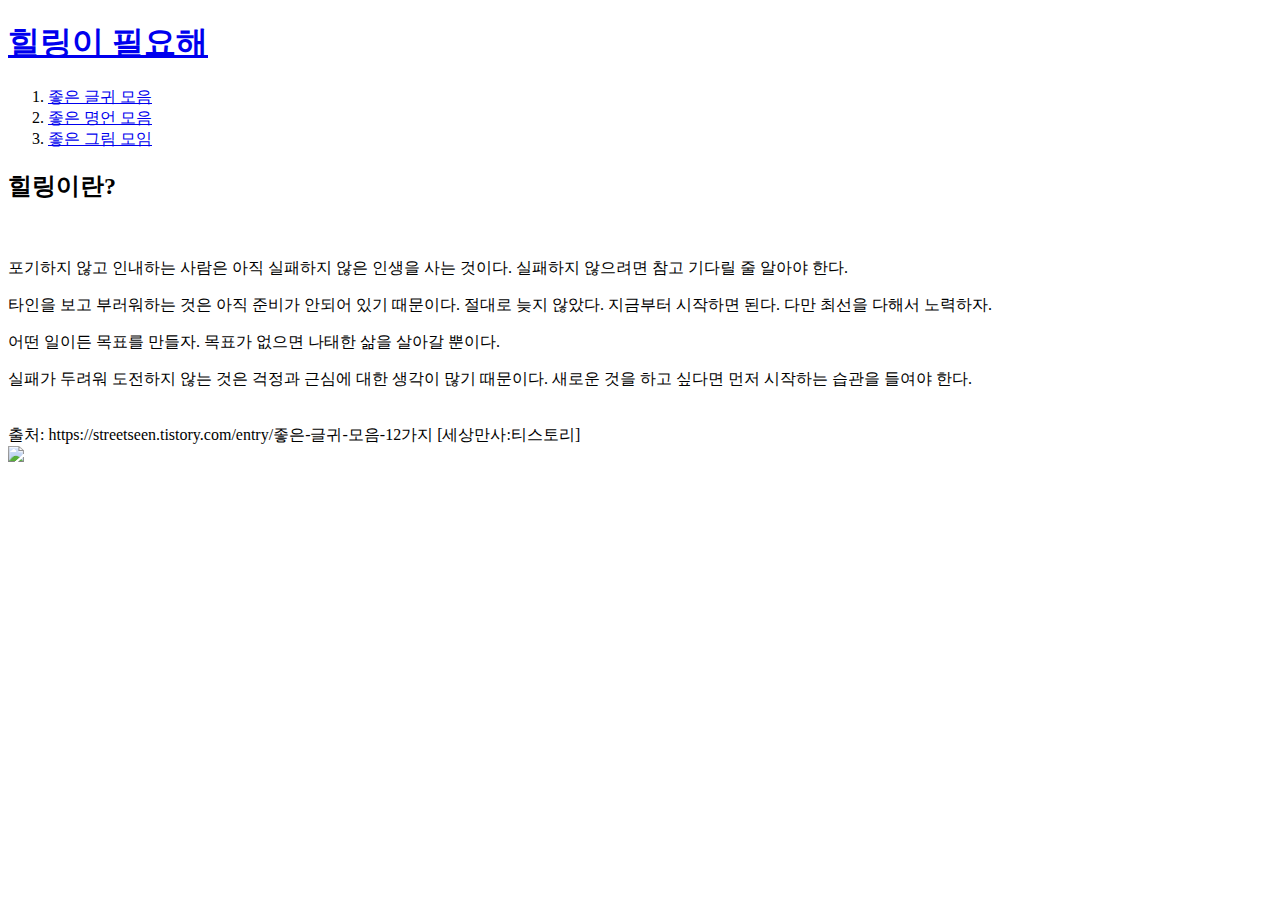
==== index.html @ eb2255ba "웹페이지 첫번째" ====
<!doctype html>
<html>
<head>
  <title>힘을 내요 superpower</title>
  <meta charset="utf-8">
</head>

<body>
  <h1><a href="index.html">힐링이 필요해</a></h1>
  <ol>
    <li><a href="1.html" target="_blank">좋은 글귀 모음</a></li>
    <li><a href="2.html">좋은 명언 모음</a></li>
    <li><a href="3.html">좋은 그림 모임</a></li>
  </ol>


  <strong><h2>힐링이란?</h2></strong>

  <br><br>포기하지 않고 인내하는 사람은 아직 실패하지 않은 인생을 사는 것이다. 실패하지 않으려면 참고 기다릴 줄 알아야 한다.
  <p>타인을 보고 부러워하는 것은 아직 준비가 안되어 있기 때문이다. 절대로 늦지 않았다. 지금부터 시작하면 된다. 다만 최선을 다해서 노력하자.</p>
  <p>어떤 일이든 목표를 만들자. 목표가 없으면 나태한 삶을 살아갈 뿐이다.</p>
  <p>실패가 두려워 도전하지 않는 것은 걱정과 근심에 대한 생각이 많기 때문이다. 새로운 것을 하고 싶다면 먼저 시작하는 습관을 들여야 한다.</p>
  <p style='margin-top: 35px;'>출처: https://streetseen.tistory.com/entry/좋은-글귀-모음-12가지 [세상만사:티스토리]

  <br><img src="coding.jpg" width='300'>
</body>
</html>
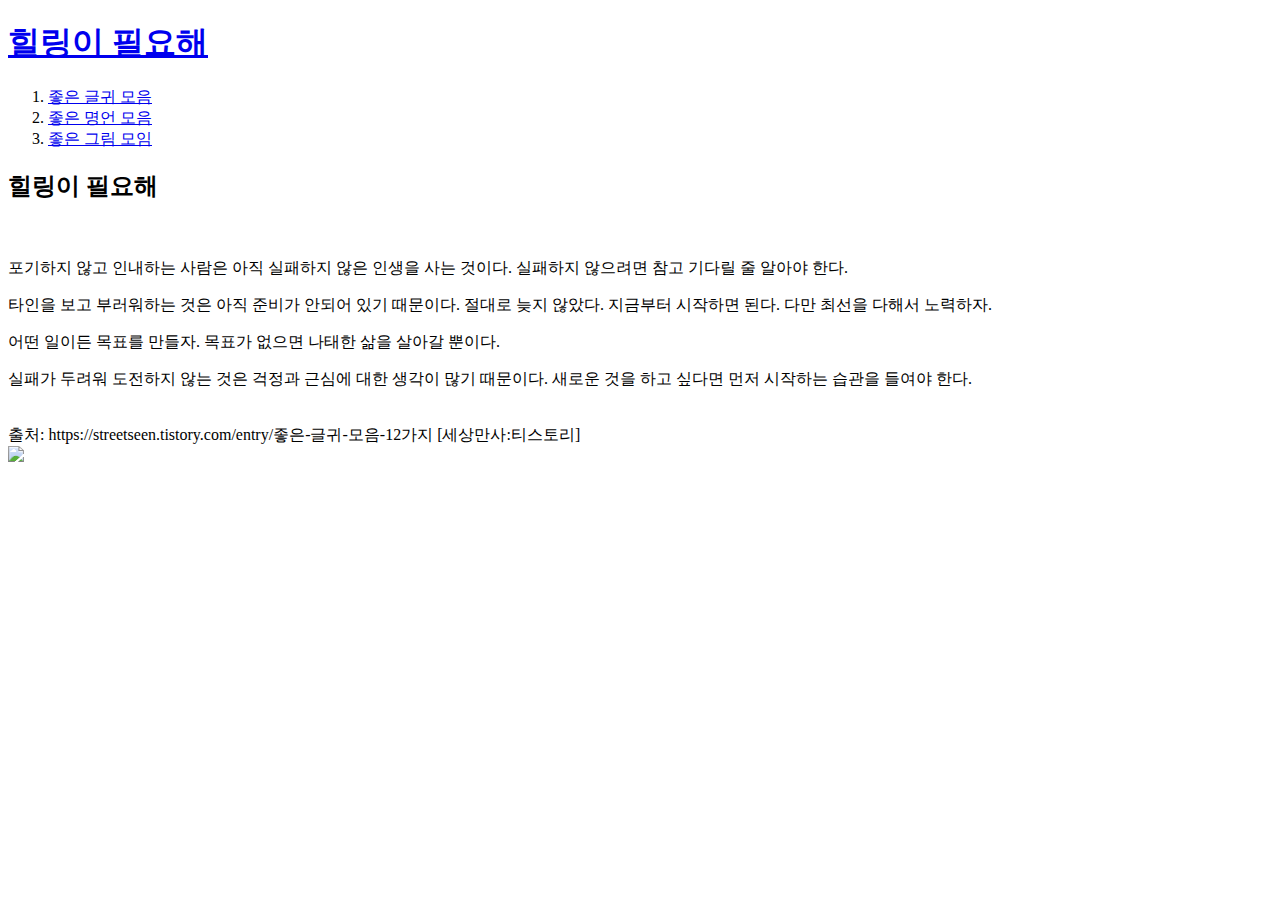
==== commit 5206202d: "수정" ====
--- a/index.html
+++ b/index.html
@@ -1,3 +1,4 @@
+
 <!doctype html>
 <html>
 <head>
@@ -14,7 +15,7 @@
   </ol>
 
 
-  <strong><h2>힐링이란?</h2></strong>
+  <strong><h2>힐링이 필요해</h2></strong>
 
   <br><br>포기하지 않고 인내하는 사람은 아직 실패하지 않은 인생을 사는 것이다. 실패하지 않으려면 참고 기다릴 줄 알아야 한다.
   <p>타인을 보고 부러워하는 것은 아직 준비가 안되어 있기 때문이다. 절대로 늦지 않았다. 지금부터 시작하면 된다. 다만 최선을 다해서 노력하자.</p>
@@ -24,4 +25,4 @@
 
   <br><img src="coding.jpg" width='300'>
 </body>
-</html>
+</html>